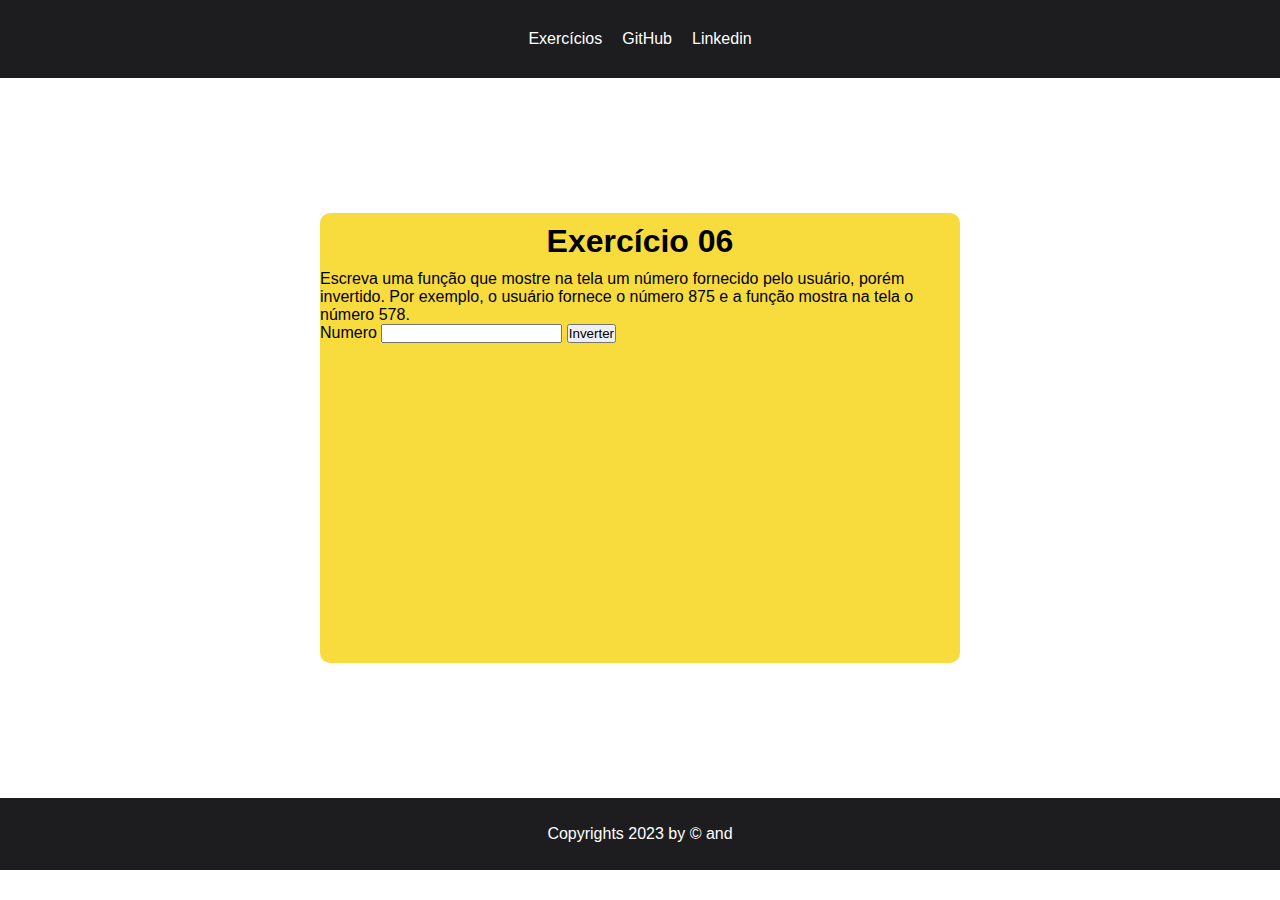
==== Exercício 06/index.html @ baf34ecc "Exercício 06" ====
<!DOCTYPE html>
<html lang="pt-br">

<head>
    <meta charset="UTF-8">
    <meta http-equiv="X-UA-Compatible" content="IE=edge">
    <meta name="viewport" content="width=device-width, initial-scale=1.0">
    <title>Exercício 06</title>
    <script src="js/ex06.js" defer></script>
    <link rel="stylesheet" href="css/style.css">
    <link rel="shortcut icon" href="../img/faviconJS.png" type="image/x-icon">
</head>

<body>
    <header>
        <nav>
            <ul>
                <li>Exercícios</li>
                <li> <a href="https://github.com/luvsscorpius" target="_blank"> GitHub </a></li>
                <li> <a href="https://www.linkedin.com/in/andersonvitor1801/" target="_blank"> Linkedin </a></li>
            </ul>
        </nav>
    </header>
    <div id="content">
        <h1>Exercício 06</h1>
        <p>Escreva uma função que mostre na tela um número fornecido pelo usuário, porém invertido. Por exemplo, o
            usuário fornece o número 875 e a função mostra na tela o número 578.</p>
        <div id="content-items">
            <div id="content-input">
                <label for="num">Numero</label>
                <input type="number" name="num" id="num">
                <button type="submit" id="btn">Inverter</button>
            </div>
            <div id="res"></div>
        </div>
    </div>
    <footer>
        <p>Copyrights 2023 by &#169; <a href="https://www.linkedin.com/in/andersonvitor1801/" target="_blank">and</a>
        </p>
    </footer>
</body>

</html>
---- Exercício 06/css/style.css ----
* {
    margin: 0;
    padding: 0;
    box-sizing: border-box;
    font-family: Verdana, Geneva, Tahoma, sans-serif;
    text-decoration: none;
    list-style: none;
}

a {
    color: #fff;
}

/* Header */

header {
    background-color: #1d1d1f;
    padding: 20px;
}

nav ul {
    display: flex;
    justify-content: center;
    color: #fff;
}

nav ul li {
    padding: 10px;
}

nav ul li:hover {
    opacity: 0.85;
    cursor: pointer;
}

/* Content */

#content {
    background-color: #F8DC3E;
    width: 50vw;
    height: 50vh;
    margin: 15vh auto;
    border-radius: 10px;
}

#content h1 {
    display: flex;
    justify-content: center;
    padding: 10px;
}

#content p {
    display: flex;
}

/* Div resultado */

#res {
    margin: 5vh auto;
    width: 40vw;
    height: 10vh;
    border-radius: 10px;
    text-align: center;
}

/* footer */

footer {
    background-color: #1d1d1f;
    color: #fff;
    height: 8vh;
    display: flex;
    align-items: center;
    justify-content: center;
}
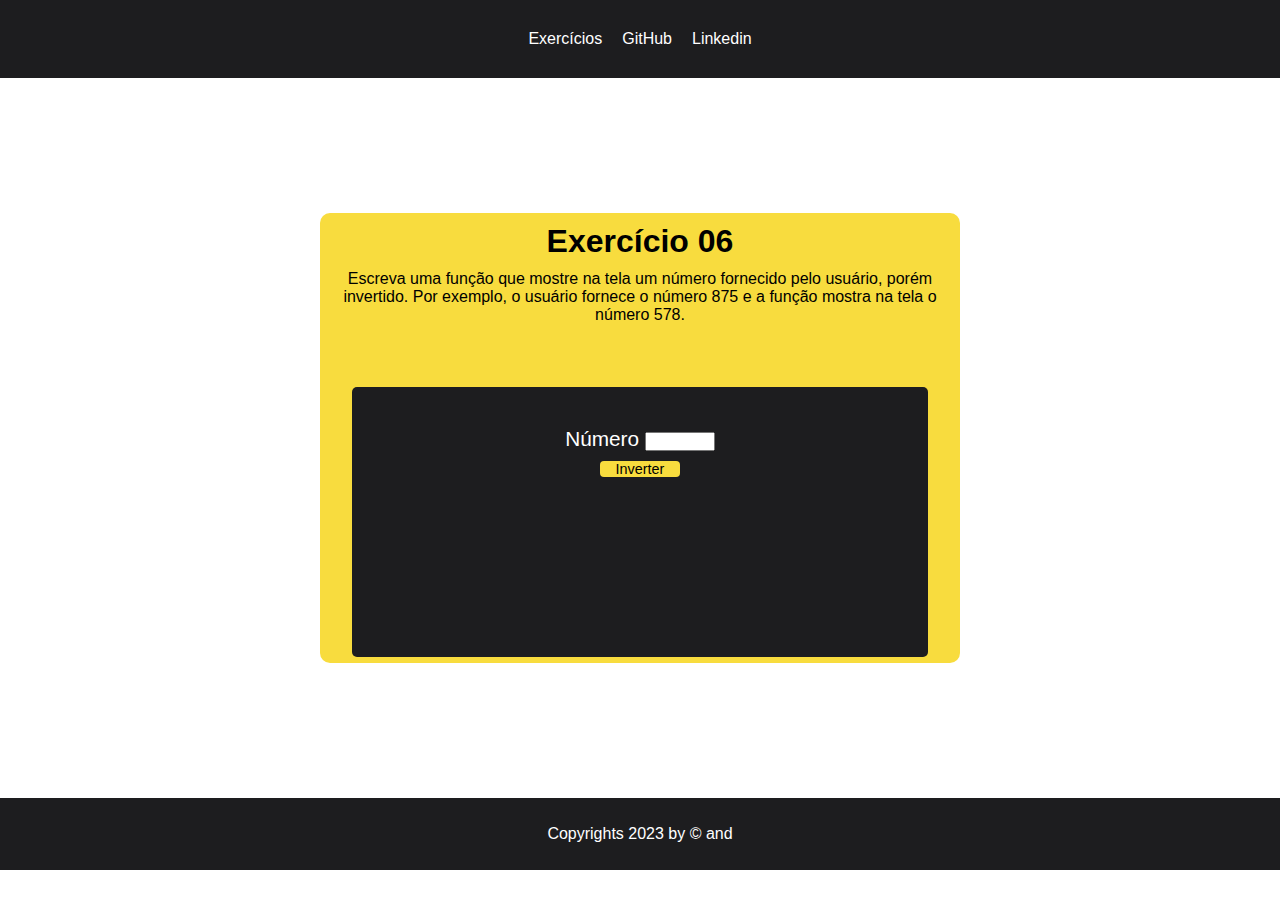
==== commit dd1330a3: "Exercício 06" ====
--- a/Exercício 06/index.html
+++ b/Exercício 06/index.html
@@ -27,8 +27,8 @@
             usuário fornece o número 875 e a função mostra na tela o número 578.</p>
         <div id="content-items">
             <div id="content-input">
-                <label for="num">Numero</label>
-                <input type="number" name="num" id="num">
+                <label for="num">Número</label>
+                <input type="number" name="num" id="num"><br/>
                 <button type="submit" id="btn">Inverter</button>
             </div>
             <div id="res"></div>
--- a/Exercício 06/css/style.css
+++ b/Exercício 06/css/style.css
@@ -51,12 +51,49 @@
 
 #content p {
     display: flex;
+    text-align: center;
+}
+
+#content-items {
+    background-color: #1d1d1f;
+    width: 45vw;
+    height: 30vh;
+    margin: 7vh auto;
+    text-align: center;
+    color: #fff;
+    border-radius: 5px;
+}
+
+#content-input {
+    font-size: 1.3rem;
+    font-weight: 400;
+    padding: 40px;
+}
+
+#content-input input {
+    width: 70px;
+    text-align: center;
+}
+
+#btn {
+    background-color: #F8DC3E;
+    width: 80px;
+    border: #F8DC3E;
+    border-radius: 4px;
+    font-size: 0.90rem;
+    transition: all .5s;
+    margin: 10px;
+}
+
+#btn:hover {
+    opacity: 0.85;
+    cursor: pointer;
 }
 
 /* Div resultado */
 
 #res {
-    margin: 5vh auto;
+    margin: 0vh auto;
     width: 40vw;
     height: 10vh;
     border-radius: 10px;
